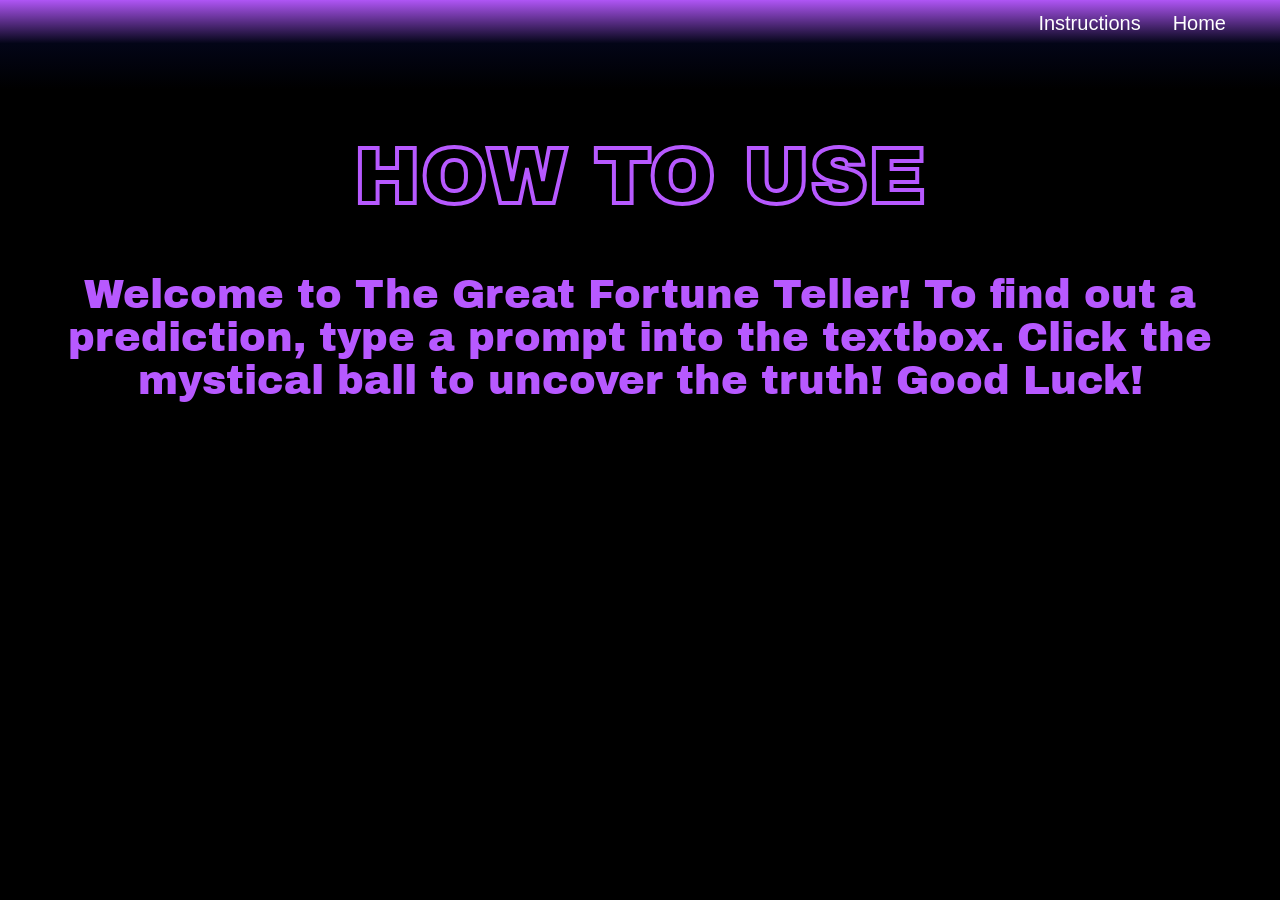
==== use.html @ 86ed7357 "First Commit (3/31)" ====
<html lang="en">
<head>
    <style>
@import url('https://fonts.googleapis.com/css2?family=Archivo+Black&display=swap');
</style>

    <meta charset="UTF-8">
    <meta name="viewport" content="width=device-width, initial-scale=1.0">
    <title>Document</title>
</head>
 <link rel="stylesheet" href="style.css">
<body>
      <ul>
    <li><a href="index.html">Home</a></li>
    <li><a href="use.html">Instructions</a></li></ul>

<h1> HOW TO USE</h1>
<h3>Welcome to The Great Fortune Teller! To find out a prediction, type a prompt into the textbox. Click the mystical ball to uncover the truth! Good Luck!</h2>

</body>
</html>
---- style.css ----
body {
background-color:black;
 }

 h1 {
color:black;
font-size:80px;
text-align: center;
 font-family: "Archivo Black", sans-serif;
  font-weight: 400;
  font-style: normal;
  -webkit-text-stroke: 4px #b759ff;
 }

 h2 {
color:black;
font-size: 40px;
 font-family: "Archivo Black", sans-serif;
  font-weight: 400;
  font-style: normal;
  text-align: center;
  -webkit-text-stroke: 2px #b759ff;
 }


 h3 {
color:#b759ff;
font-size: 40px;
 font-family: "Archivo Black", sans-serif;
  font-weight: 100;
  font-style: normal;
  text-align: center;
 }





 ul {
  list-style-type: none;
  margin: -10px;
  padding: 40px;
  overflow: hidden;
  background-color: black;
  background-image: linear-gradient(to bottom,#b759ff,#030517, black);
}

li {
  float: right;
}

li a {
  display: block;
  color: white;
  text-align: center;
  padding: 14px 16px;
  text-decoration: none;
  margin-top:-40px;
  font-size: 20px;
  font-family: Arial, Helvetica, sans-serif;
}

li a:hover {
  background-color: transparent;
  color:#ee54ff;
}

input {
 font-family: 'Poppins', sans-serif;
  border-radius: 40px;
  padding: 15px 25px;
 border: 2px solid ,#b759ff;
 background-color:black;
  width: 70%;
  max-width: 500px;
  margin-bottom: 20px;
   margin-left: auto;
   margin-right: auto;
   color: white;
}
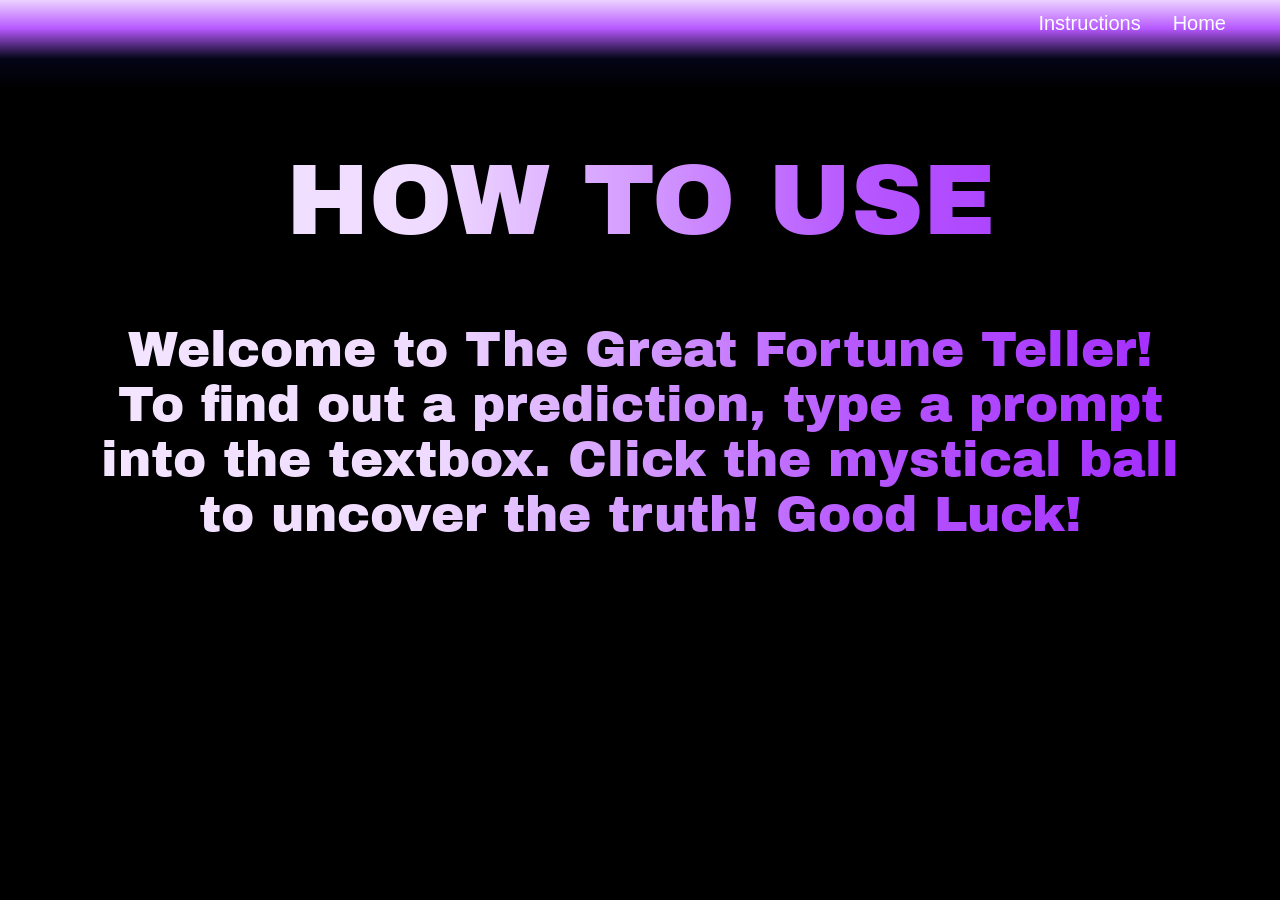
==== commit e770cd9e: "Final Prototype 4/1" ====
--- a/use.html
+++ b/use.html
@@ -15,7 +15,7 @@
     <li><a href="use.html">Instructions</a></li></ul>
 
 <h1> HOW TO USE</h1>
-<h3>Welcome to The Great Fortune Teller! To find out a prediction, type a prompt into the textbox. Click the mystical ball to uncover the truth! Good Luck!</h2>
+<h3>Welcome to The Great Fortune Teller! <br> To find out a prediction, type a prompt<br>  into the textbox. Click the mystical ball<br>  to uncover the truth! Good Luck!</h2>
 
 </body>
 </html>
--- a/style.css
+++ b/style.css
@@ -4,36 +4,44 @@
 
  h1 {
 color:black;
-font-size:80px;
+font-size:100px;
 text-align: center;
  font-family: "Archivo Black", sans-serif;
   font-weight: 400;
   font-style: normal;
-  -webkit-text-stroke: 4px #b759ff;
+   background-image: linear-gradient(to right,#f5e8ff, #efdbff, #b759ff,#9e1fff);
+    background-clip: text;
+  -webkit-background-clip: stroke;
+    color: transparent;
+    -webkit-text-fill-color: transparent; 
  }
 
  h2 {
-color:black;
-font-size: 40px;
+font-size: 70px;
  font-family: "Archivo Black", sans-serif;
   font-weight: 400;
   font-style: normal;
   text-align: center;
-  -webkit-text-stroke: 2px #b759ff;
+   background-image: linear-gradient(to right,#ffffff,#9e1fff);
+    background-clip: text;
+  -webkit-background-clip: stroke;
+    color: transparent;
+    -webkit-text-fill-color: transparent; 
  }
 
 
  h3 {
-color:#b759ff;
-font-size: 40px;
+font-size: 50px;
  font-family: "Archivo Black", sans-serif;
   font-weight: 100;
   font-style: normal;
   text-align: center;
+    background-image: linear-gradient(to right,#f5e8ff, #efdbff, #b759ff,#9e1fff);
+    background-clip: text;
+  -webkit-background-clip: text;
+    color: transparent;
+    -webkit-text-fill-color: transparent; 
  }
-
-
-
 
 
  ul {
@@ -42,7 +50,7 @@
   padding: 40px;
   overflow: hidden;
   background-color: black;
-  background-image: linear-gradient(to bottom,#b759ff,#030517, black);
+  background-image: linear-gradient(to bottom,#efdbff,#b759ff,#030517, black);
 }
 
 li {
@@ -66,10 +74,11 @@
 }
 
 input {
+  display:block;
  font-family: 'Poppins', sans-serif;
   border-radius: 40px;
   padding: 15px 25px;
- border: 2px solid ,#b759ff;
+ border: 4px solid ,#b759ff;
  background-color:black;
   width: 70%;
   max-width: 500px;
@@ -79,3 +88,25 @@
    color: white;
 }
 
+input:hover {
+   border: 4px solid, #ffffff;
+}
+
+ h4 {
+color:white;
+font-size:40px;
+text-align: center;
+ font-family: "Archivo Black", sans-serif;
+  font-weight: 100;
+  font-style: normal;
+    margin-top: -70px;
+ }
+
+ img {
+display:block;
+margin-left: auto;
+margin-right: auto;
+ filter: drop-shadow(0 0 100px #a10aff); /* Green glow effect */
+  width: auto; /* Adjust size as needed */
+  height: auto;
+ }
